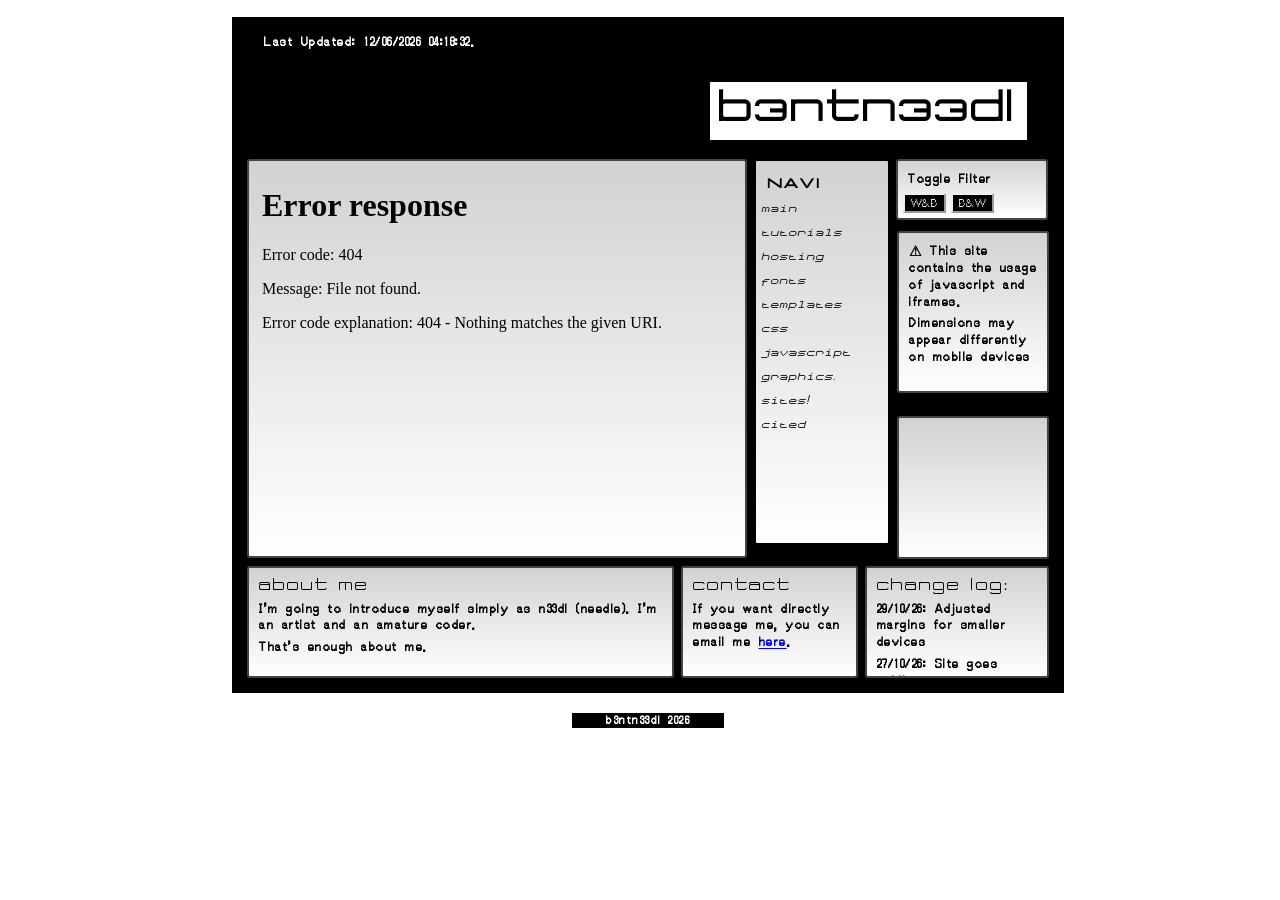
==== index.html @ 3d7dcc25 "Update index.html" ====
<!DOCTYPE html>
<html>
<head>
	<meta charset="utf-8">
	<link href="style.css" rel="stylesheet" type="text/css" media="all">
	<meta name="viewport" content="width=device-width, initial-scale=1">
	<title>b3ntn33dl</title>
	<link rel="icon" type="image/x-icon" href="pins.gif">

</head>
<body>

	<div class="container">

		<header>
 <p style="margin: 0px;color: #fff; background-color: #000;"> &nbsp; Last Updated: <script>document.write(document.lastModified);</script>.  </p>

</p>
			
			<span>b3ntn33dl</span>
			
		</header>
		

		
		<section class="half" id="main">
			
			<iframe src="/inner/main" width="100%" height="100%" name="poop"></iframe>

			
				
		
		</section>
			
			
					<div class="navi" class="small">
			<nav>
				<h3>NAVI</h3>
				<a href="/inner/main" target="poop">Main</a>
				<a href="/inner/tuts.html" target="poop">Tutorials</a>
				<a href="/inner/hosting.html" target="poop">Hosting</a>
				<a href="/inner/fonts.html" target="poop">Fonts</a>
				<a href="/inner/templates.html" target="poop">Templates</a>
				<a href="/inner/404.html" target="poop">CSS</a>
				<a href="/inner/404.html" target="poop">Javascript</a>
				<a href="/inner/404.html" target="poop">Graphics.</a>
				<a href="/inner/sites.html" target="poop">Sites!</a>
				<a href="/inner/cited.html" target="poop"> Cited</a>

<p>&nbsp;</p>
			<br><br><br><br><br>
			</nav>
		
		</div>
	
			<div class="important" class="small">
			
			<section>
				
								

<p>&#9888; This site contains the usage of javascript and iframes.
	</p>				
				<p>Dimensions may appear differently on mobile devices</p>
				<br>
				</section>
			</div>
			
			
			<div class="themetog">
			<section>
			<p>Toggle Filter</p>
				<button type="button" id="normal">W&B</button>
				<button type="button" id="grayscale">B&W</button>
			</section>
			</div>
			
			<div class="ad">
		<section>
			<center>
		<iframe width="125" height="125" style="border:none" src="https://nvlk.dimden.dev/" name="neolink"></iframe>
			</center>
				</section>
		</div>
		
	
		
		
				
	<section class="half" id="me">
<h2>about me</h2>
		<p>I'm going to introduce myself simply as n33dl (needle). I'm an artist and an amature coder. </p>
		<p>That's enough about me.</p>
			</section>
		
		
		
		<section class="contact" class="half">
			<h2>Contact</h2>
			<p>If you want directly message me, you can email me <a href="mailto:greenapples420@proton.me">here</a>.</p>

		</section>
		
		<section class="log" id="log" class="half">
			<h2>Change log:</h2>
			<p>29/10/26: Adjusted margins for smaller devices</p>

			<p>27/10/26: Site goes public</p>

			<p>17/07/26: Site created in Phcode</p>
			
			
		</section>
		
	</div>
<br>
	<footer>
		<center>
		<span><p style="background-color: #000; color: #fff; width: 12%;">b3ntn33dl 2026</p>
			
			</span>
		</center>
			</footer>
<script>
const root = document.querySelector('html')

document.querySelector('#grayscale').addEventListener('click', () => {
  root.style.filter = 'invert()'
})

document.querySelector('#normal').addEventListener('click', () => {
  root.style.filter = ''
})
</script>
</body>
</html>
---- style.css ----
@font-face {
    src: url('https://b3ntn33dl.github.io/fonts/Eurosteal.woff');
    font-family: 'euro';
}

@font-face {
    src: url('https://b3ntn33dl.github.io/fonts/Igiari.woff');
    font-family: 'ig';
}

@font-face {
    src: url('https://b3ntn33dl.github.io/fonts/Spritecoder_Regular.woff');
    font-family: 'sprite';
}


	:root {
		--text: #000;
		--border: #000;
		--accent: #000;
		--bg: #999;
		--gradient-top:  #d2d2d2;
		--gradient-bottom: #ffffff;
	}
	header {
		background: url('https://i.pinimg.com/736x/5f/a8/de/5fa8de0bf26e50be1767928bfd6f4ee5.jpg');
	}



* { 
	box-sizing: border-box;
}
html {
	overscroll-behavior: none;
	
}
body {
	padding: 9px;
	font-size: 14px;
	font-family: 'sprite';
	background-color: #fff;
	background-image: url('https://i.pinimg.com/1200x/55/12/44/551244a50e898df9b42c3ac45fa303e5.jpg');
	background-position: center;
	background-size: cover;
	filter: none;
	letter-spacing: 1px;
	color: var(--text);
	width: 100%;
}

p {
	font-family: 'ig';
	font-weight: bold;
	letter-spacing: 0.5px;
	
}

.container {
	max-width: 52rem;
	margin: auto;
	background-color: #000;
	outline-offset: 4px;
	display: flex;
	flex-wrap: wrap;
	padding: 15px;
	gap: 7px;
}
/* these control the column widths */
.small { flex: 1 1 2%; }
.large { flex: 1 1 67%; }
.full { flex: 1 1 100%; }
.half { flex: 1 1 34%; }


header {
	background-size: cover;
	background-position: center;
	width: 100%;
	height: 120px; /* change banner height here*/
	border: #000 2px solid;
	border-radius: 2px;
	position: relative;
}
header span {
	font-size: 2.5rem;
	position: absolute;
	bottom: 0;
	background-color: #fff;
	right: 10px;
	font-family: euro;
	margin: 10px;
	padding: 9px;
	font-weight: bold;
	color: #000;
}


nav {
	border: #000 2px solid;
	border-radius: 3px;
	padding: 7px;
	background: linear-gradient(var(--gradient-top),var(--gradient-bottom));
}
nav div {
	text-align: center;
	font-size: 1.25rem;
	margin: 5px 5px 10px 5px;
}
nav a {
	display: block;
	margin: 5px;
	margin-left: -4px;
	font-style: oblique;
	border-radius: 1px;
	text-transform: lowercase;
	padding: 2px 2px;
	text-decoration: none;
}
nav a:link, nav a:visited { 
	color: #222;
}
nav a:hover, nav a:focus {
	font-weight: bold;
	letter-spacing: 1.4px;
	background-color: rgba(0, 0, 0, 0.31);
}

/* optional button styling like in the preview */
div.small > img {
	display: block;
	margin: 5px auto;
	border:2px ridge var(--border);
	border-radius: 4px;
}


section {
	border: #444 2px solid;
	border-radius: 3px;
	background: linear-gradient(var(--gradient-top),var(--gradient-bottom));
	padding: 5px;
}


footer {
	text-align: center;
	margin-bottom: 5vw;
	font-size: 0.8rem;
}
footer a { 
	text-decoration: none;
}


h1, h2, h3, h4, h5, h6, p  { 
	margin: 5px;
	line-height: 1.2;
}
h1 { 
	font-size: 1.4rem;
	letter-spacing: 2px;
	font-family: 'euro';
	font-weight: normal;
	padding-bottom: 5px;
}
h2 { 
	font-family: 'euro';
	font-size: 0.94rem;
	font-weight: normal;
}
h3 { 
	font-family: 'euro';
	font-size: 1.1rem;
}
h4 { 
	font-family: 'euro';
	font-size: 1rem;
	color: var(--accent);
	padding-left: 12px;
}

/* prevents overflow on smaller screens */
img { max-width: 85%; }
pre { overflow-x: auto; }


a:hover, a:focus {
font-family: 'sprite';
}
a:visited {
	color: var(--accent);
}

iframe {
	border: hidden;
}

#main {
height: 399px;
}

#log {
	overflow: scroll;
}

.contact {
	width: 22%;
}

.log {
	width: 23%;
	max-height: 112px;
	overflow: scroll;
	overflow-x: hidden;
}

.navi {
	width: 17%;
}

/*maindimensions*/
.important {
	margin-top: 9%;
	width: 19%;
	margin-left: 0%;
}

.butt {
	margin-top: 31%;
	margin-left: -19.5%;
	width: 19%;
}

.themetog {
	margin-top: 0%;
	width: 19%;
	margin-left: -20%;
}

.ad {
	margin-top: 32%;
	margin-left: -19.8%;
	width: 19%;
}


/* ===== Scrollbar CSS ===== */
  /* Firefox */
  * {
    scrollbar-width: auto;
    scrollbar-color: #000 rgba(255, 255, 255, 0);
  }

  /* Chrome, Edge, and Safari */
  *::-webkit-scrollbar {
    width: 16px;
  }

  *::-webkit-scrollbar-track {
    background: #000000;
  }

  *::-webkit-scrollbar-thumb {
    background-color: #000;
    border-radius: 10px;
    border: 3px solid #000;
  }

textarea {
	width: 88px;
	height: 44px;
}
   ::selection {
      color: #626262;
      background-color: 'transparent';
    }

button {
background-color: #000;
font-family: 'ig';
color: #eee;
border-color: #eee;
}

button:hover {
background-color: #000;
font-family: 'ig';
color: #ffffff;
font-weight: bold;
border-color: #eee;
}
blockquote {
border-left: 9px solid #000;
background-color: #dddddd;
padding: 10px;
}

blockquote h1{
font-family: "ig";
}

blockquote h2{
font-family: "ig";
}

blockquote h3{
font-family: "ig";
}
    ::selection {
      color: #626262;
      background-color: 'transparent';
    }


/*SMALL*/

 @media only screen and (max-width: 500px) {
	iframe {
	border: hidden;
}

#main {
height: 399px;
}

#log {
	margin-top: 0%;
	overflow: none;
}

.contact {
	margin-top: -23%;
	width: 29%;
}

.log {
	width: 23%;
}

.navi {
	width: 29%;
}

.important {
	margin-top: 22%;
	width: 18%;
	margin-left: 0%;
	display: none;
}

.butt {
	margin-top: 31%;
	margin-left: -19.5%;
	width: 19%;
	display: none;
}

.themetog {
	margin-top: 96%;
	width: 24%;
	margin-left: -25%;
}

.ad {
	margin-top: 32%;
	margin-left: -19.8%;
	width: 37%;
	display: none;
	
}
	 #me{
		 margin-top: -23%;
	 }

	}

/*END OF SMALL*/
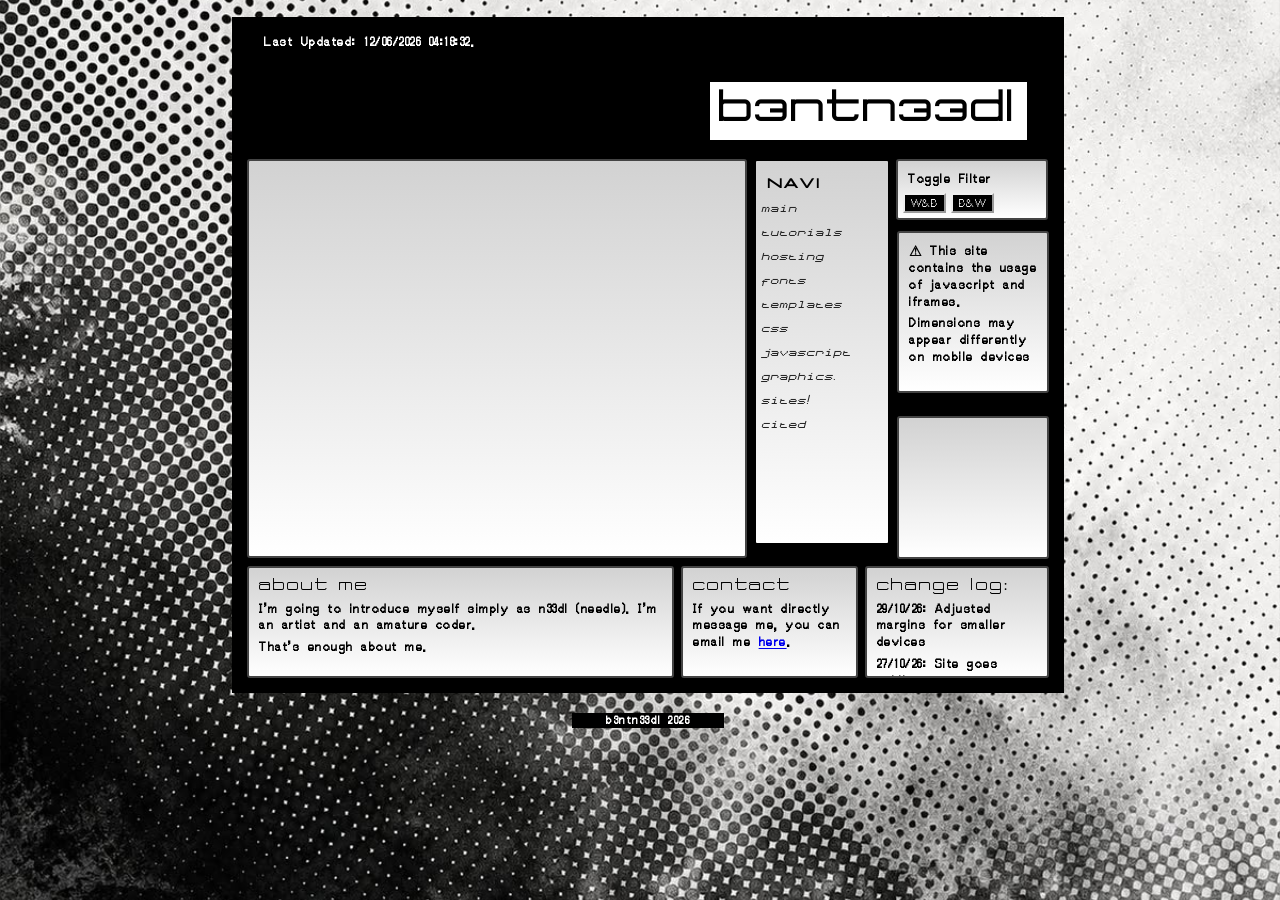
==== commit c92b70ae: "Update index.html" ====
--- a/index.html
+++ b/index.html
@@ -25,7 +25,7 @@
 		
 		<section class="half" id="main">
 			
-			<iframe src="/inner/main" width="100%" height="100%" name="poop"></iframe>
+			<iframe src="https://b3ntn33dl.github.io/inner/main" width="100%" height="100%" name="poop"></iframe>
 
 			
 				
@@ -41,8 +41,8 @@
 				<a href="/inner/hosting.html" target="poop">Hosting</a>
 				<a href="/inner/fonts.html" target="poop">Fonts</a>
 				<a href="/inner/templates.html" target="poop">Templates</a>
-				<a href="/inner/404.html" target="poop">CSS</a>
-				<a href="/inner/404.html" target="poop">Javascript</a>
+				<a href="/inner/css.html" target="poop">CSS</a>
+				<a href="/inner/js.html" target="poop">Javascript</a>
 				<a href="/inner/404.html" target="poop">Graphics.</a>
 				<a href="/inner/sites.html" target="poop">Sites!</a>
 				<a href="/inner/cited.html" target="poop"> Cited</a>
--- a/style.css
+++ b/style.css
@@ -40,7 +40,7 @@
 	font-size: 14px;
 	font-family: 'sprite';
 	background-color: #fff;
-	background-image: url('https://i.pinimg.com/1200x/55/12/44/551244a50e898df9b42c3ac45fa303e5.jpg');
+	background-image: url('/dotsvector.jpg');
 	background-position: center;
 	background-size: cover;
 	filter: none;
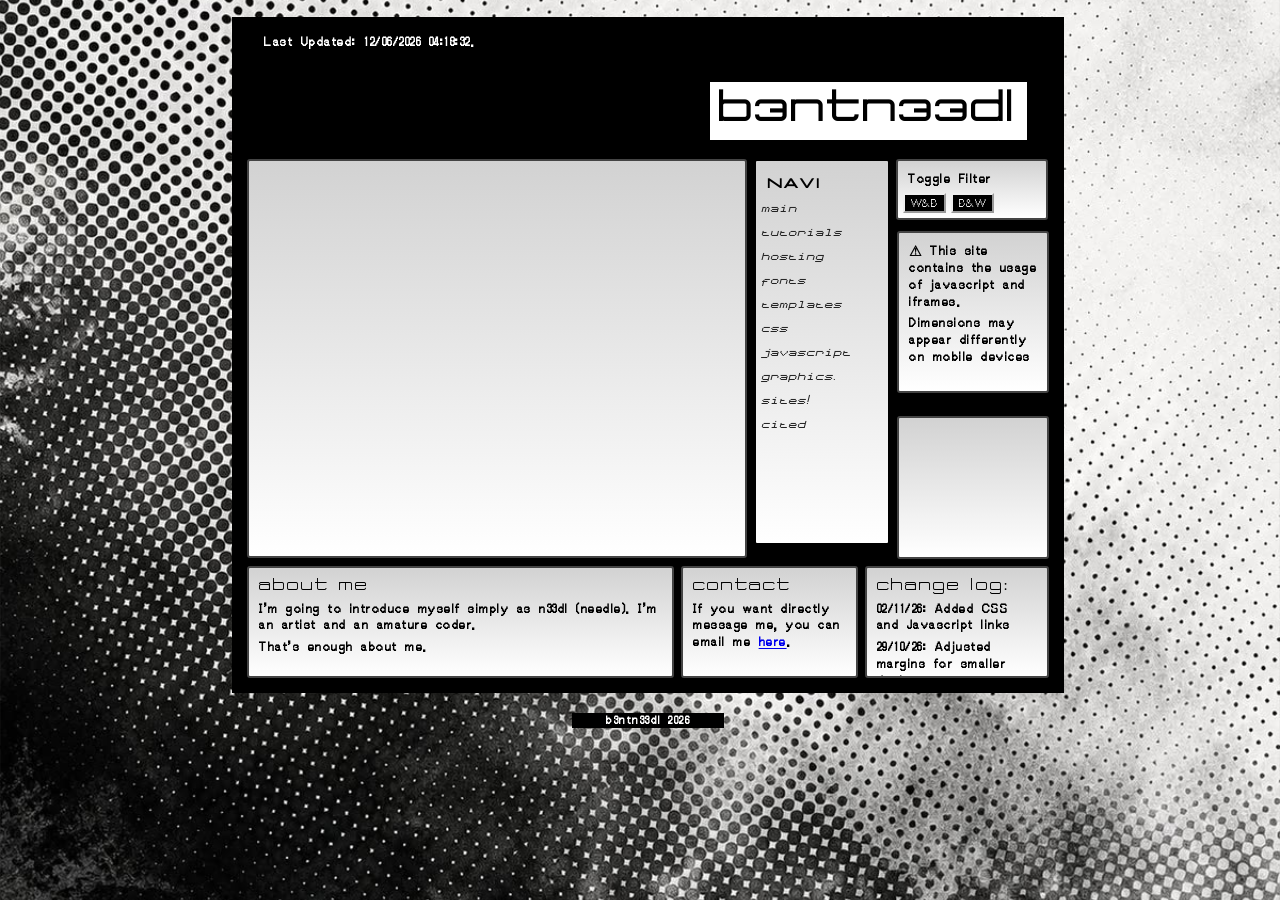
==== commit 642a2ed1: "Update index.html" ====
--- a/index.html
+++ b/index.html
@@ -103,11 +103,13 @@
 		
 		<section class="log" id="log" class="half">
 			<h2>Change log:</h2>
+			<p>02/11/26: Added CSS and Javascript links</p>
+			
 			<p>29/10/26: Adjusted margins for smaller devices</p>
-
-			<p>27/10/26: Site goes public</p>
-
-			<p>17/07/26: Site created in Phcode</p>
+	
+			<p>??/??/??: Hiatus</p>
+			
+			<p>17/07/26: Site created</p>
 			
 			
 		</section>
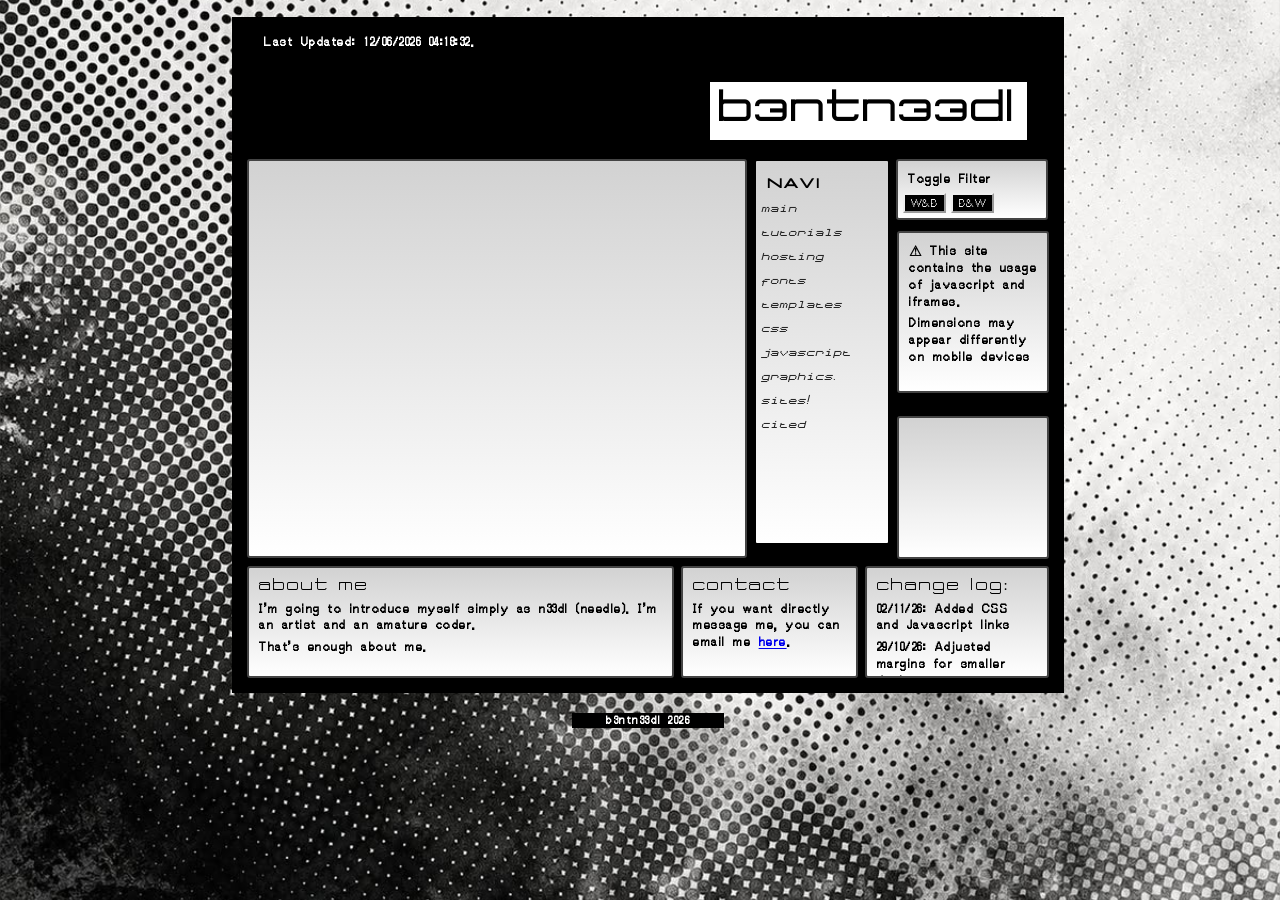
==== commit 75f1ecdd: "Update index.html" ====
--- a/index.html
+++ b/index.html
@@ -106,7 +106,9 @@
 			<p>02/11/26: Added CSS and Javascript links</p>
 			
 			<p>29/10/26: Adjusted margins for smaller devices</p>
-	
+			
+			<p>27/10/26: Github created</p>
+
 			<p>??/??/??: Hiatus</p>
 			
 			<p>17/07/26: Site created</p>
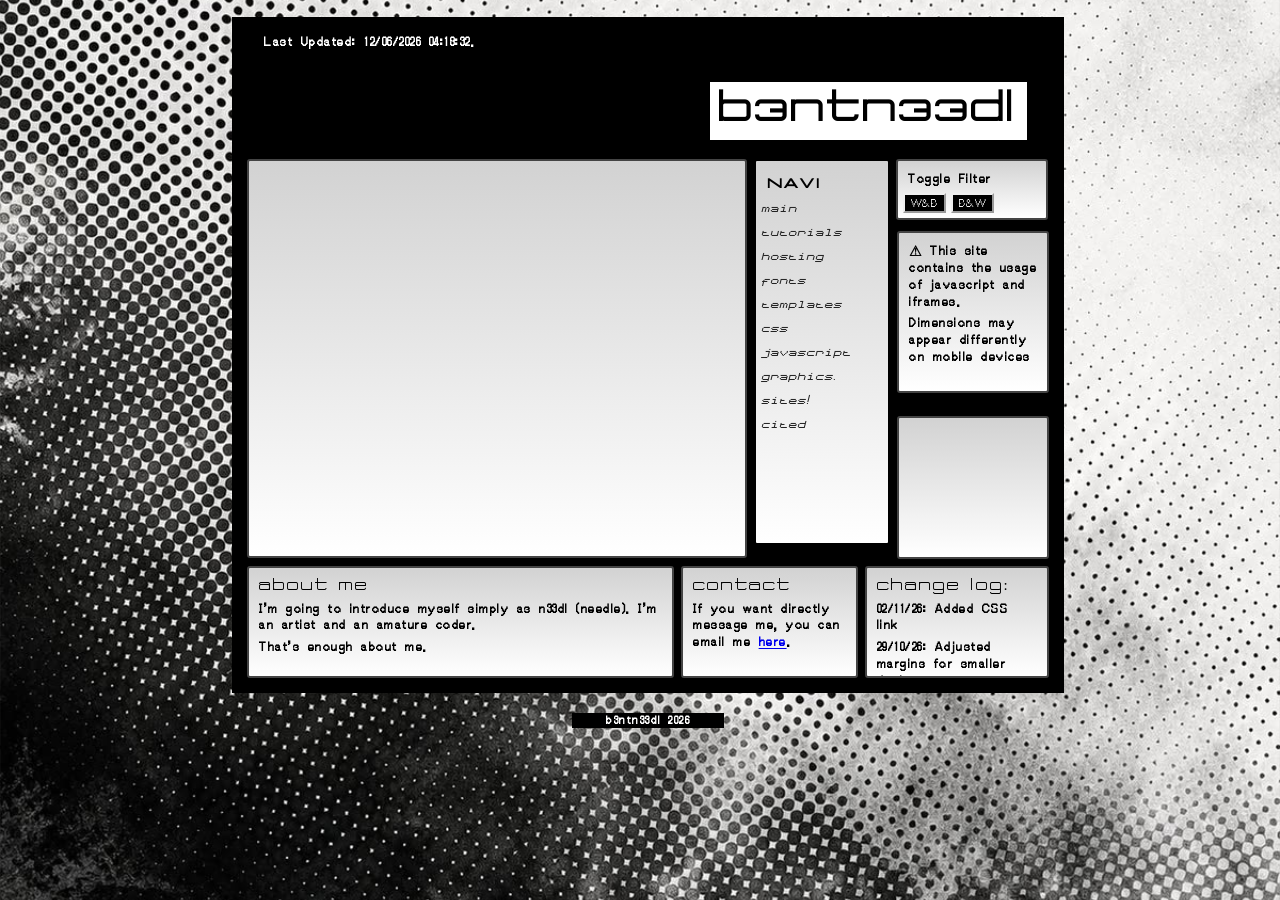
==== commit 74fa3ca8: "Update index.html" ====
--- a/index.html
+++ b/index.html
@@ -103,7 +103,7 @@
 		
 		<section class="log" id="log" class="half">
 			<h2>Change log:</h2>
-			<p>02/11/26: Added CSS and Javascript links</p>
+			<p>02/11/26: Added CSS link</p>
 			
 			<p>29/10/26: Adjusted margins for smaller devices</p>
 			
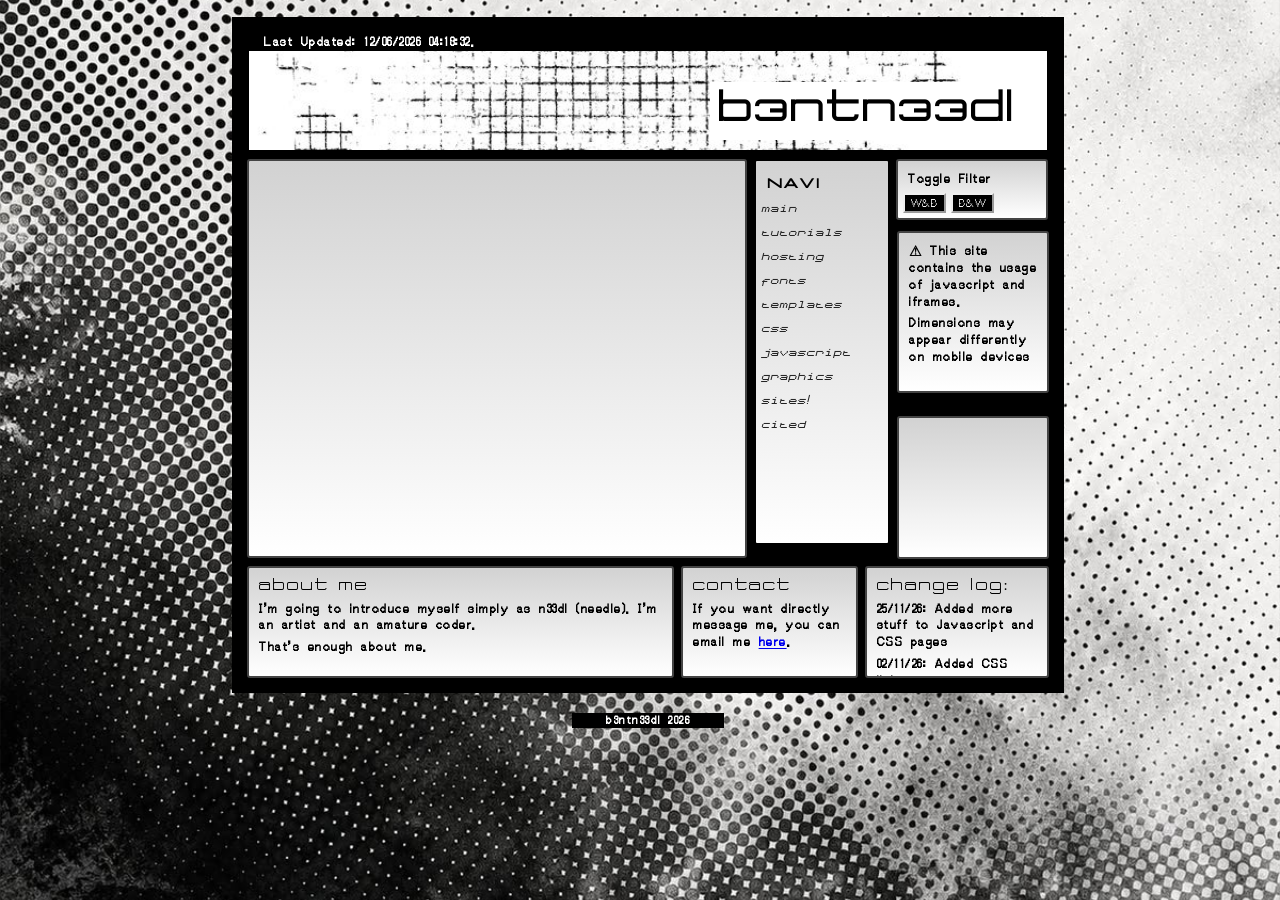
==== commit 5597fc93: "Update index.html" ====
--- a/index.html
+++ b/index.html
@@ -36,16 +36,16 @@
 					<div class="navi" class="small">
 			<nav>
 				<h3>NAVI</h3>
-				<a href="/inner/main" target="poop">Main</a>
-				<a href="/inner/tuts.html" target="poop">Tutorials</a>
-				<a href="/inner/hosting.html" target="poop">Hosting</a>
-				<a href="/inner/fonts.html" target="poop">Fonts</a>
-				<a href="/inner/templates.html" target="poop">Templates</a>
-				<a href="/inner/css.html" target="poop">CSS</a>
-				<a href="/inner/js.html" target="poop">Javascript</a>
-				<a href="/inner/404.html" target="poop">Graphics.</a>
-				<a href="/inner/sites.html" target="poop">Sites!</a>
-				<a href="/inner/cited.html" target="poop"> Cited</a>
+				<a href="/b3ntn33dl.github.io-main/inner/main.html" target="poop">Main</a>
+				<a class="tooltip" href="/b3ntn33dl.github.io-main/inner/tuts.html" target="poop">Tutorials <span>Navigating HTML and site building, ect.</span></a>
+				<a class="tooltip" href="/b3ntn33dl.github.io-main/inner/hosting.html" target="poop">Hosting <span>Site hosters and their pros and cons</span></a>
+				<a class="tooltip" href="/b3ntn33dl.github.io-main/inner/fonts.html" target="poop">Fonts <span>Where to find fonts and how to convert them</span></a>
+				<a class="tooltip"href="/b3ntn33dl.github.io-main/inner/templates.html" target="poop">Templates <span>Where to find templates</span></a>
+				<a class="tooltip" href="/b3ntn33dl.github.io-main/inner/css.html" target="poop">CSS <span>Various CSS tags and how to utilize them</span></a>
+				<a class="tooltip" href="/b3ntn33dl.github.io-main/inner/js.html" target="poop">Javascript <span>Showcasing widgets involving <br> javascript and other things utilizing JS</span></a>
+				<a class="tooltip" href="/b3ntn33dl.github.io-main/inner/404.html" target="poop">Graphics <span>Graphics sites</span></a>
+				<a class="tooltip" href="/b3ntn33dl.github.io-main/inner/sites.html" target="poop">Sites! <span>Other sites to check out!</span></a>
+				<a class="tooltip" href="/b3ntn33dl.github.io-main/inner/cited.html" target="poop"> Cited <span>What I've used to develop the site</span></a>
 
 <p>&nbsp;</p>
 			<br><br><br><br><br>
@@ -103,6 +103,9 @@
 		
 		<section class="log" id="log" class="half">
 			<h2>Change log:</h2>
+			
+			<p>25/11/26: Added  more stuff to  Javascript and CSS pages </p>
+			
 			<p>02/11/26: Added CSS link</p>
 			
 			<p>29/10/26: Adjusted margins for smaller devices</p>
@@ -136,5 +139,53 @@
   root.style.filter = ''
 })
 </script>
+	
+	
+	
+	
+	
+	<script>
+
+
+left = 37,up = 38, right = 39,down = 40
+
+$(document).keydown(function(e) {
+switch(e.which) {
+    case 37:
+    $( "#prev" ).click();
+    break;
+
+    case 38:
+    $( "#prev" ).click();
+    break;
+
+    case 39:
+    $( "#next" ).click();
+    break;
+
+    case 40:
+    $( "#next" ).click();
+    break;
+
+    default: return;
+}
+e.preventDefault();
+
+});
+
+</script>
+
+	<script>
+	var tooltips = document.querySelectorAll('.tooltip span');
+window.onmousemove = function (e) {
+var x = (e.clientX + 20) + 'px',
+y = (e.clientY + 20) + 'px';
+for (var i = 0; i < tooltips.length; i++) {
+tooltips[i].style.top = y;
+tooltips[i].style.left = x; } };
+	</script>
+	
+	
+	
 </body>
 </html>
--- a/style.css
+++ b/style.css
@@ -23,7 +23,7 @@
 		--gradient-bottom: #ffffff;
 	}
 	header {
-		background: url('https://i.pinimg.com/736x/5f/a8/de/5fa8de0bf26e50be1767928bfd6f4ee5.jpg');
+		background: url('/tile-stamp.jpg');
 	}
 
 
@@ -33,7 +33,6 @@
 }
 html {
 	overscroll-behavior: none;
-	
 }
 body {
 	padding: 9px;
@@ -47,6 +46,7 @@
 	letter-spacing: 1px;
 	color: var(--text);
 	width: 100%;
+	overflow-x: hidden;
 }
 
 p {
@@ -336,6 +336,7 @@
 
 .log {
 	width: 23%;
+	overflow-x: hidden;
 }
 
 .navi {
@@ -376,3 +377,28 @@
 	}
 
 /*END OF SMALL*/
+
+
+
+.tooltip {
+    text-decoration:none;
+    position:relative;
+}
+.tooltip span {
+    color: #000;
+    display:none;
+    background: #fff;
+    outline: 2px solid #000;
+    padding: 3px;
+    font-size: 12px;
+    font-family: verdana;
+	font-style: normal;
+    z-index: 100;
+
+}
+.tooltip:hover span {
+    display:block;
+    position:fixed;
+    overflow:hidden;
+    z-index: 100;
+}
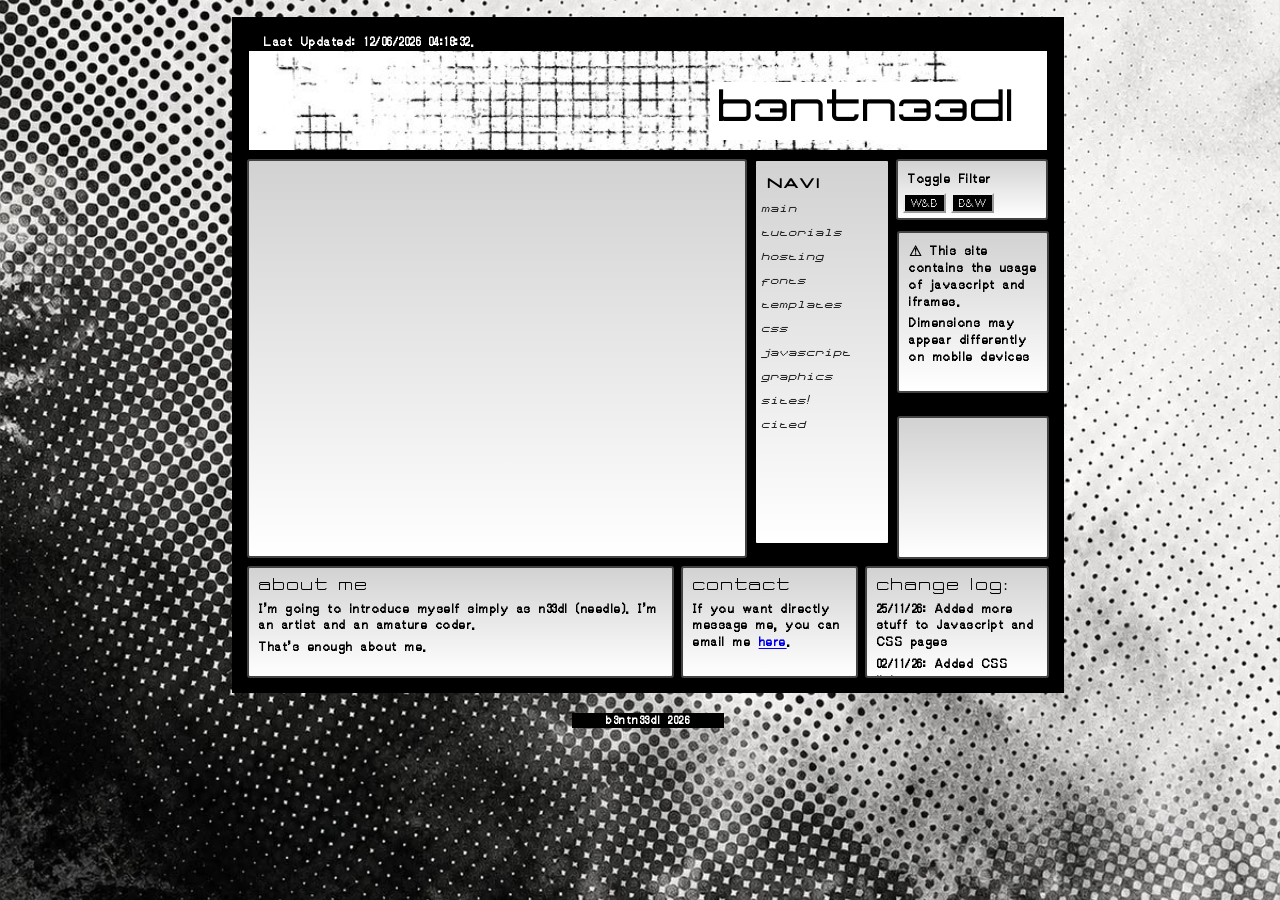
==== commit 9cf300b8: "Update index.html" ====
--- a/index.html
+++ b/index.html
@@ -36,16 +36,16 @@
 					<div class="navi" class="small">
 			<nav>
 				<h3>NAVI</h3>
-				<a href="/b3ntn33dl.github.io-main/inner/main.html" target="poop">Main</a>
-				<a class="tooltip" href="/b3ntn33dl.github.io-main/inner/tuts.html" target="poop">Tutorials <span>Navigating HTML and site building, ect.</span></a>
-				<a class="tooltip" href="/b3ntn33dl.github.io-main/inner/hosting.html" target="poop">Hosting <span>Site hosters and their pros and cons</span></a>
-				<a class="tooltip" href="/b3ntn33dl.github.io-main/inner/fonts.html" target="poop">Fonts <span>Where to find fonts and how to convert them</span></a>
-				<a class="tooltip"href="/b3ntn33dl.github.io-main/inner/templates.html" target="poop">Templates <span>Where to find templates</span></a>
-				<a class="tooltip" href="/b3ntn33dl.github.io-main/inner/css.html" target="poop">CSS <span>Various CSS tags and how to utilize them</span></a>
-				<a class="tooltip" href="/b3ntn33dl.github.io-main/inner/js.html" target="poop">Javascript <span>Showcasing widgets involving <br> javascript and other things utilizing JS</span></a>
-				<a class="tooltip" href="/b3ntn33dl.github.io-main/inner/404.html" target="poop">Graphics <span>Graphics sites</span></a>
-				<a class="tooltip" href="/b3ntn33dl.github.io-main/inner/sites.html" target="poop">Sites! <span>Other sites to check out!</span></a>
-				<a class="tooltip" href="/b3ntn33dl.github.io-main/inner/cited.html" target="poop"> Cited <span>What I've used to develop the site</span></a>
+				<a href="/inner/main.html" target="poop">Main</a>
+				<a class="tooltip" href="/inner/tuts.html" target="poop">Tutorials <span>Navigating HTML and site building, ect.</span></a>
+				<a class="tooltip" href="/inner/hosting.html" target="poop">Hosting <span>Site hosters and their pros and cons</span></a>
+				<a class="tooltip" href="/inner/fonts.html" target="poop">Fonts <span>Where to find fonts and how to convert them</span></a>
+				<a class="tooltip"href="/inner/templates.html" target="poop">Templates <span>Where to find templates</span></a>
+				<a class="tooltip" href="/inner/css.html" target="poop">CSS <span>Various CSS tags and how to utilize them</span></a>
+				<a class="tooltip" href="/inner/js.html" target="poop">Javascript <span>Showcasing widgets involving <br> javascript and other things utilizing JS</span></a>
+				<a class="tooltip" href="/inner/404.html" target="poop">Graphics <span>Graphics sites</span></a>
+				<a class="tooltip" href="/inner/sites.html" target="poop">Sites! <span>Other sites to check out!</span></a>
+				<a class="tooltip" href="/inner/cited.html" target="poop"> Cited <span>What I've used to develop the site</span></a>
 
 <p>&nbsp;</p>
 			<br><br><br><br><br>
